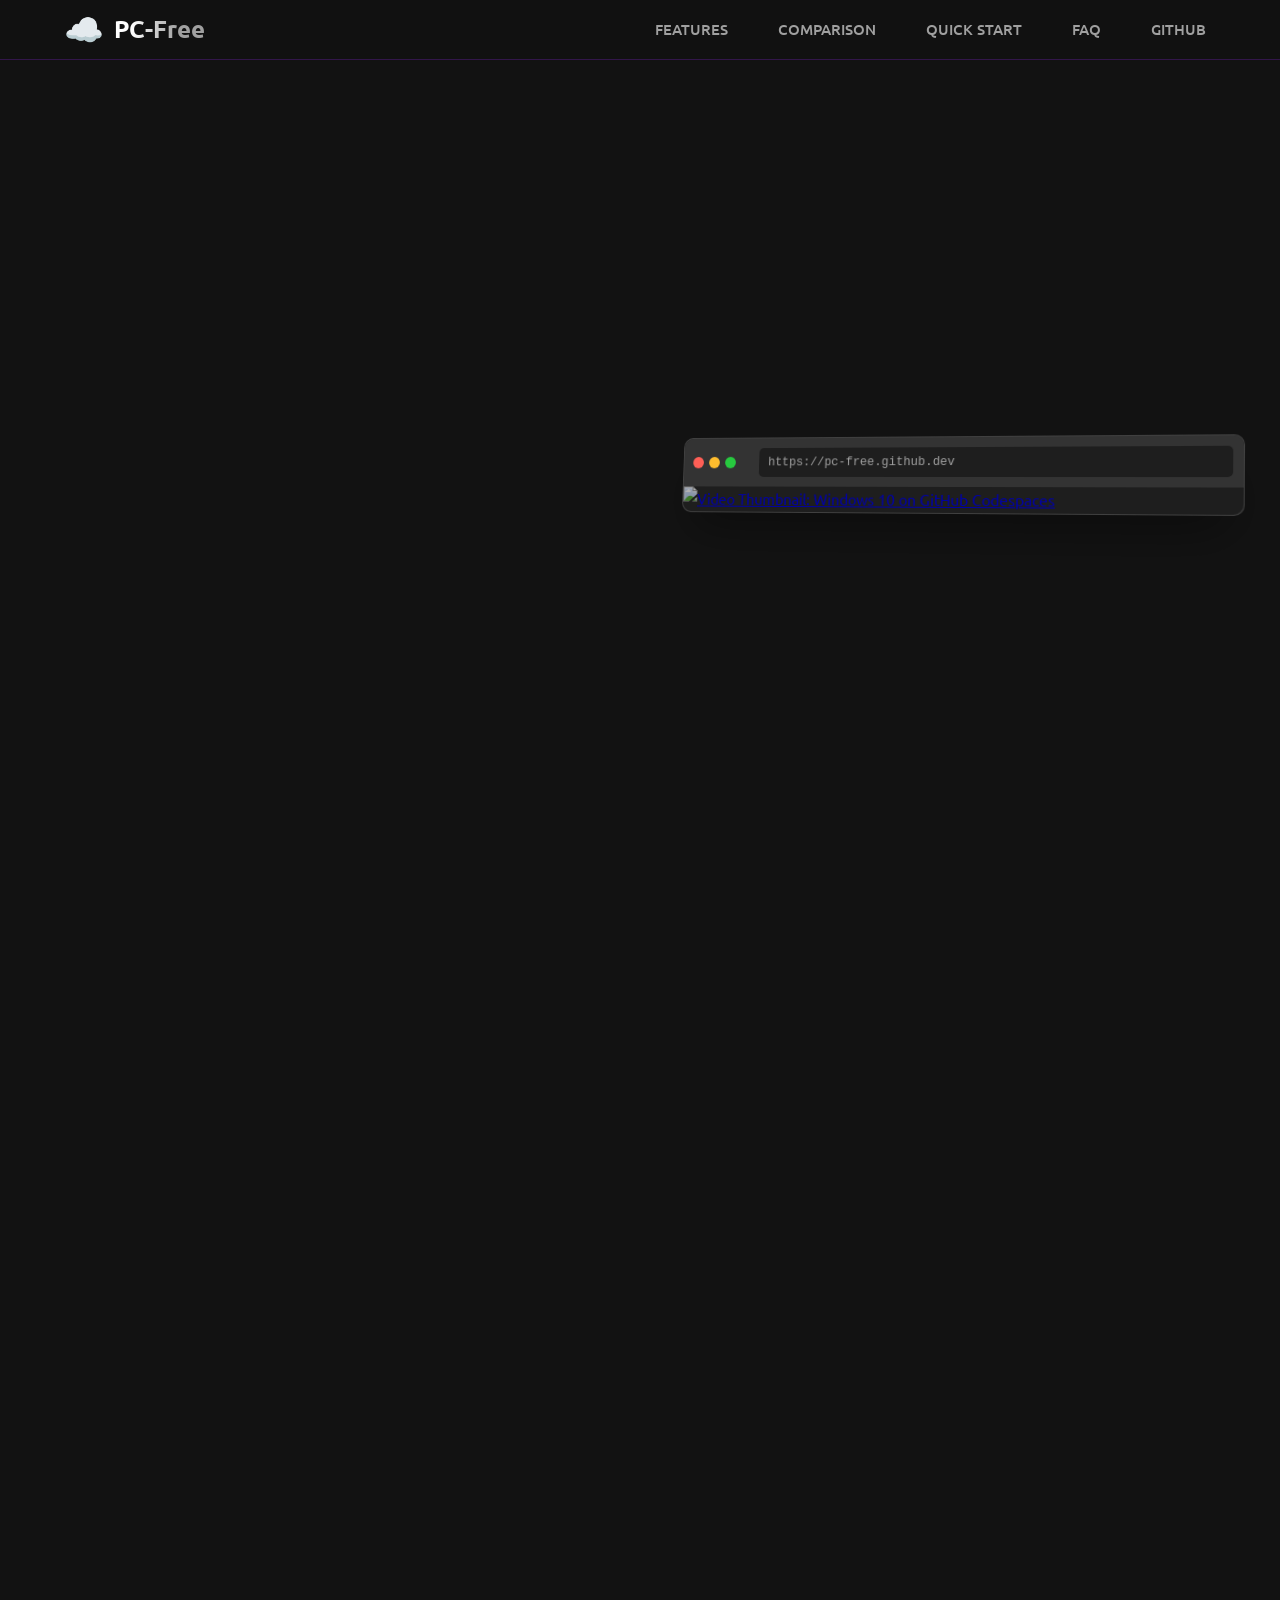
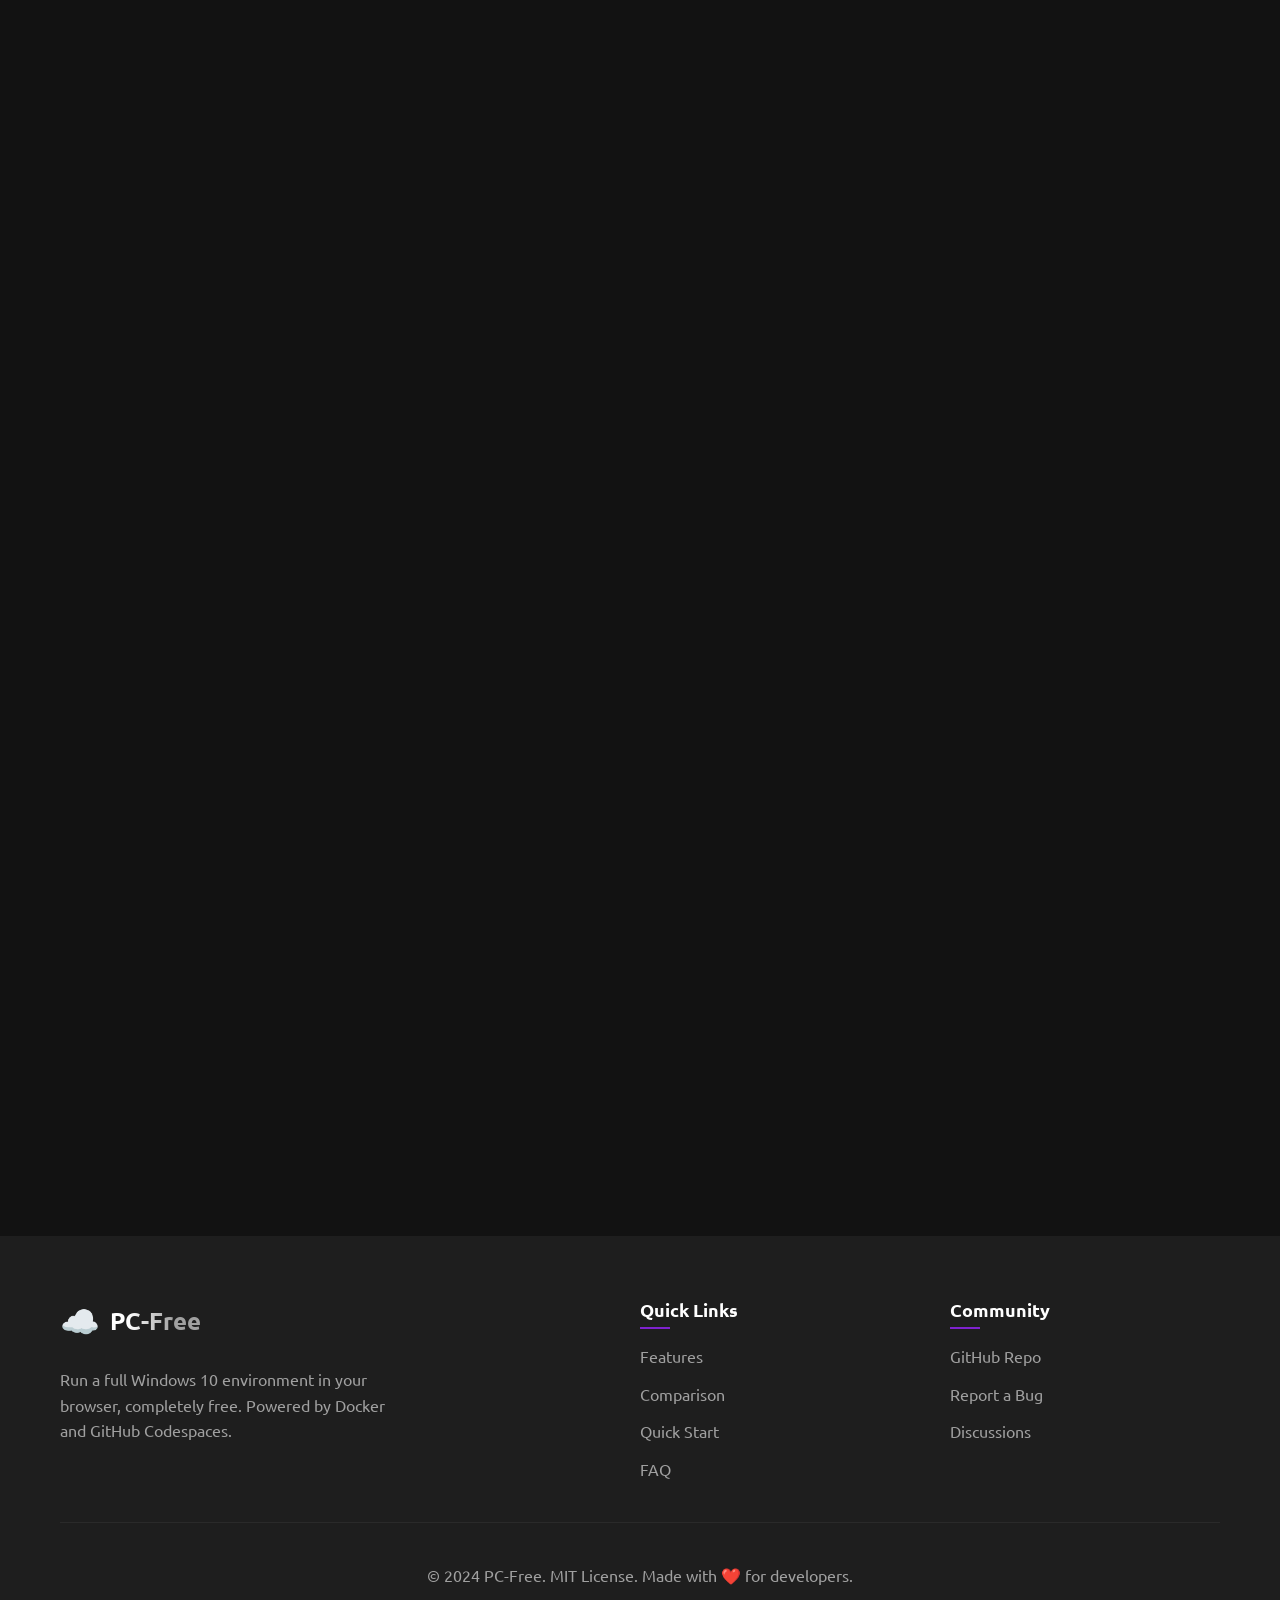
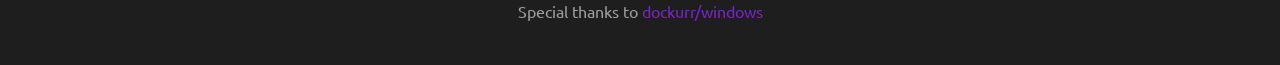
==== PC-Free-WEB-ANTIGUA/index.html @ 74d0f395 "Add files via upload C" ====
<!DOCTYPE html>
<html lang="es">
<head>
    <meta charset="UTF-8">
    <meta name="viewport" content="width=device-width, initial-scale=1.0">
    
    <!-- Preconnect to improve loading performance for external resources -->
    <link rel="preconnect" href="https://fonts.googleapis.com">
    <link rel="preconnect" href="https://fonts.gstatic.com" crossorigin>
    <link rel="preconnect" href="https://cdnjs.cloudflare.com">
    <!-- SEO Meta Tags -->
    <title>PC-Free - Run Windows 10 Free in Browser | GitHub Codespaces</title>
    <meta name="description" content="Run Windows 10 completely free in your browser using Docker and GitHub Codespaces. No installation, no powerful PC required. Deploy in 5 minutes.">
    <meta name="keywords" content="windows 10 online, free windows cloud, run windows in browser, github codespaces windows, docker windows, windows 10 free, cloud windows desktop, virtual windows free">
    <meta name="author" content="jephersonRD">
    <meta name="robots" content="index, follow">
    
    <!-- GOOGLE SITE VERIFICATION -->
    <meta name="google-site-verification" content="-m7MHN1alnbMyD9S01WuKM-QLH2wWsImQiJPoIJCjTI" />

    <!-- Open Graph / Facebook -->
    <meta property="og:type" content="website">
    <meta property="og:url" content="https://github.com/jephersonRD/pc-free">
    <meta property="og:title" content="PC-Free - Run Windows 10 Free in Browser">
    <meta property="og:description" content="Run Windows 10 completely free in your browser using Docker and GitHub Codespaces. No installation required.">
    <meta property="og:image" content="https://raw.githubusercontent.com/jephersonRD/pc-free/main/images/windows10-desktop.png">

    <!-- Twitter -->
    <meta property="twitter:card" content="summary_large_image">
    <meta property="twitter:url" content="https://github.com/jephersonRD/pc-free">
    <meta property="twitter:title" content="PC-Free - Run Windows 10 Free in Browser">
    <meta property="twitter:description" content="Run Windows 10 completely free in your browser using Docker and GitHub Codespaces.">
    <meta property="twitter:image" content="https://raw.githubusercontent.com/jephersonRD/pc-free/main/images/windows10-desktop.png">

    <!-- Canonical URL -->
    <link rel="canonical" href="https://github.com/jephersonRD/pc-free">
    
    <!-- Favicon -->
    <link rel="icon" href="data:image/svg+xml,<svg xmlns='http://www.w3.org/2000/svg' viewBox='0 0 100 100'><text y='.9em' font-size='90'>☁️</text></svg>">

    <!-- Bootstrap Icons -->
    <!-- Replaced @import in CSS with link for better performance -->
    <link href="https://fonts.googleapis.com/css2?family=Ubuntu:ital,wght@0,300;0,400;0,500;0,700;1,300;1,400;1,500;1,700&display=swap" rel="stylesheet">
    <link rel="stylesheet" href="https://cdnjs.cloudflare.com/ajax/libs/bootstrap-icons/1.11.3/font/bootstrap-icons.min.css">
    
    <!-- Custom CSS -->
    <link rel="stylesheet" href="style.css">
</head>
<body>
    <!-- Schema.org Structured Data for SEO -->
    <script type="application/ld+json">
    {
        "@context": "https://schema.org",
        "@type": "SoftwareApplication",
        "name": "PC-Free",
        "description": "Run Windows 10 completely free in your browser using Docker and GitHub Codespaces",
        "applicationCategory": "DeveloperApplication",
        "operatingSystem": "Web Browser, Linux, macOS, Windows",
        "offers": {
            "@type": "Offer",
            "price": "0",
            "priceCurrency": "USD"
        },
        "author": {
            "@type": "Person",
            "name": "jephersonRD"
        }
    }
    </script>

    <!-- Header -->
    <header class="main-header">
        <div class="header-container">
            <a href="#" class="logo" aria-label="PC-Free Home">
                <span class="logo-icon">☁️</span>
                <span class="logo-text">PC-Free</span>
            </a>
            
            <nav class="nav-menu" id="navMenu">
                <a href="#features" class="nav-link">FEATURES</a>
                <a href="#comparison" class="nav-link">COMPARISON</a>
                <a href="#quick-start" class="nav-link">QUICK START</a>
                <a href="#faq" class="nav-link">FAQ</a>
                <a href="https://github.com/jephersonRD/pc-free" target="_blank" class="nav-link">GITHUB</a>
            </nav>
            
            <button class="menu-toggle" id="menuToggle" aria-label="Toggle menu">
                <i class="bi bi-list"></i>
            </button>
        </div>
    </header>

    <!-- Hero Section -->
    <section class="hero-section" id="hero">
        <div class="hero-grid">
            <div class="hero-content">
                <div class="hero-text reveal-up">
                    <h1 class="gradient-text">PC-FREE</h1>
                    <h2 class="gradient-text hero-subtitle">Run Windows 10 Free in Your Browser</h2>
                </div>
                
                <div class="hero-description reveal-up">
                    <p>Deploy a complete Windows 10 environment using Docker & GitHub Codespaces. No PC required.</p>
                </div>
    
                <div class="badges reveal-up">
                    <img src="https://img.shields.io/github/stars/jephersonRD/pc-free?style=social" alt="GitHub stars">
                    <img src="https://img.shields.io/badge/License-MIT-yellow.svg" alt="MIT License">
                    <img src="https://img.shields.io/badge/docker-%230db7ed.svg?style=flat&logo=docker&logoColor=white" alt="Docker">
                    <img src="https://img.shields.io/badge/Windows-10-0078D6?style=flat&logo=windows&logoColor=white" alt="Windows 10">
                </div>
    
                <div class="cta-buttons reveal-up">
                    <a href="https://github.com/jephersonRD/pc-free" target="_blank" rel="noopener noreferrer">
                        <button class="Button1">
                            <span>Get Started Free</span>
                        </button>
                    </a>
                    <a href="#quick-start">
                        <button class="Button1">
                            <span>View Guide</span>
                        </button>
                    </a>
                </div>
            </div>
            <div class="hero-image-container">
                <div class="browser-frame">
                    <div class="browser-header">
                        <div class="dots">
                            <span></span><span></span><span></span>
                        </div>
                        <div class="address-bar">https://pc-free.github.dev</div>
                    </div>
                    <!-- Miniatura del video con enlace a YouTube -->
                    <a href="https://youtu.be/JiFhZXbz2b8" target="_blank" rel="noopener noreferrer" class="hero-video-container">
                        <img src="https://img.youtube.com/vi/JiFhZXbz2b8/maxresdefault.jpg" alt="Video Thumbnail: Windows 10 on GitHub Codespaces" class="hero-image">
                        <div class="play-button-overlay">
                            <i class="bi bi-play-circle-fill"></i>
                        </div>
                    </a>
                </div>
            </div>
        </div>
    </section>

    <!-- Brands Section -->
    <section class="brands-section">
        <h2 class="reveal-up section-title-small">Powered by Leading Technologies</h2>
        <div class="reveal-up carousel-container">
            <div class="carousel">
                <div class="carousel-item">
                    <img src="https://www.docker.com/wp-content/uploads/2022/03/Moby-logo.png" alt="Docker Logo">
                </div>
                <div class="carousel-item">
                    <img src="https://github.githubassets.com/images/modules/logos_page/GitHub-Logo.png" alt="GitHub Logo">
                </div>
                <div class="carousel-item">
                    <svg role="img" aria-label="GitHub Codespaces Logo" viewBox="0 0 609 130" xmlns="http://www.w3.org/2000/svg"><path d="M75.4 23.9h26.5v79.8H75.4V23.9zm41.7 0h28.3l22.8 35.7 23.1-35.7h27.3v79.8h-26.5V59.1l-24.1 37.3h-.6L142.7 59v44.7h-25.6V23.9zm131.4 0c9.1 0 17.2 1.6 24.2 4.9 7 3.3 12.4 7.9 16.3 13.9 3.9 6 5.8 13 5.8 21 0 8-2 15-5.9 21s-9.4 10.6-16.4 13.9c-7 3.3-15 4.9-24.1 4.9h-15.4v23.2h-26.5V23.9h41.9zm-1.6 57.1c6.5 0 11.6-1.6 15.3-4.9 3.7-3.2 5.5-7.8 5.5-13.6s-1.8-10.3-5.5-13.6c-3.7-3.2-8.8-4.9-15.3-4.9h-13.8V81h13.8zm72.3-34.8c4.1-6.6 9.6-11.8 16.4-15.5 6.8-3.7 14.5-5.6 23.1-5.6v27.7h-7.1c-9.8 0-17.3 2.3-22.5 6.9-5.2 4.6-7.8 12.3-7.8 23.1v23.9h-26.5V26.1h26.5v20.1zm59.5-20.1c8.6 0 16.3 1.9 23.1 5.6 6.8 3.7 12.1 8.9 16 15.5 3.9 6.6 5.8 14.1 5.8 22.5s-1.9 15.9-5.8 22.5c-3.9 6.6-9.2 11.8-16 15.5-6.8 3.7-14.5 5.6-23.1 5.6s-16.3-1.9-23.1-5.6c-6.8-3.7-12.1-8.9-16-15.5-3.9-6.6-5.8-14.1-5.8-22.5s1.9-15.9 5.8-22.5c3.9-6.6 9.2-11.8 16-15.5 6.8-3.7 14.5-5.6 23.1-5.6zm0 22.3c-6.3 0-11.4 2.1-15.2 6.2-3.8 4.1-5.8 9.5-5.8 16.2s2 12.1 5.8 16.2c3.8 4.1 8.9 6.2 15.2 6.2s11.4-2.1 15.2-6.2c3.8-4.1 5.8-9.5 5.8-16.2s-2-12.1-5.8-16.2c-3.8-4.1-8.9-6.2-15.2-6.2zm78.3 30.1c.6 4.8 2.8 8.5 6.4 11.2 3.6 2.7 8.1 4 13.4 4 4.1 0 7.6-.8 10.5-2.5 2.9-1.7 4.9-4 5.9-7h25.4c-2.4 9.2-7.4 16.4-15.1 21.6-7.7 5.2-17 7.8-28.1 7.8-8.6 0-16.3-1.8-23-5.4-6.7-3.6-12-8.7-15.7-15.2-3.8-6.5-5.7-14-5.7-22.4 0-8.5 1.9-16 5.6-22.5 3.8-6.5 9-11.6 15.7-15.3 6.7-3.7 14.4-5.5 23.1-5.5 8.5 0 16 1.8 22.5 5.3 6.5 3.5 11.6 8.5 15.3 14.8 3.7 6.4 5.5 13.7 5.5 22 0 2.3-.1 4.5-.4 6.6h-61.3zm35.6-16.7c-.5-4.6-2.6-8.3-6.2-11-3.6-2.7-8-4.1-13.2-4.1-5 0-9.2 1.3-12.7 4-3.5 2.7-5.7 6.4-6.5 11.1h38.6zM607 48.4c3.9-6.6 9.2-11.8 16-15.5 6.8-3.7 14.5-5.6 23.1-5.6s16.3 1.9 23.1 5.6c6.8 3.7 12.1 8.9 16 15.5 3.9 6.6 5.8 14.1 5.8 22.5s-1.9 15.9-5.8 22.5c-3.9 6.6-9.2 11.8-16 15.5-6.8 3.7-14.5 5.6-23.1 5.6s-16.3-1.9-23.1-5.6c-6.8-3.7-12.1-8.9-16-15.5-3.9-6.6-5.8-14.1-5.8-22.5s1.9-15.9 5.8-22.5zm29.8 37.5c3.8 4.1 8.9 6.2 15.2 6.2s11.4-2.1 15.2-6.2c3.8-4.1 5.8-9.5 5.8-16.2s-2-12.1-5.8-16.2c-3.8-4.1-8.9-6.2-15.2-6.2s-11.4 2.1-15.2 6.2c-3.8 4.1-5.8 9.5-5.8 16.2s2 12.1 5.8 16.2z" fill="currentColor"/><path d="m29.9 68.4 19-32.9L29.7 51 10.5 18.6 0 0l29.7 51.4v.1L39 68.4l19.2 33.2L77.4 68.4 58.2 35.5l-.2-.4L29.9 0 10.5 35.5l.1.1L0 51.5l29.9 51.4L39 85.7z" fill="#00adef"/></svg>
                <div class="carousel-item">
                    <svg role="img" aria-label="GitHub Codespaces Logo" viewBox="0 0 609 130" xmlns="http://www.w3.org/2000/svg"><path d="M75.4 23.9h26.5v79.8H75.4V23.9zm41.7 0h28.3l22.8 35.7 23.1-35.7h27.3v79.8h-26.5V59.1l-24.1 37.3h-.6L142.7 59v44.7h-25.6V23.9zm131.4 0c9.1 0 17.2 1.6 24.2 4.9 7 3.3 12.4 7.9 16.3 13.9 3.9 6 5.8 13 5.8 21 0 8-2 15-5.9 21s-9.4 10.6-16.4 13.9c-7 3.3-15 4.9-24.1 4.9h-15.4v23.2h-26.5V23.9h41.9zm-1.6 57.1c6.5 0 11.6-1.6 15.3-4.9 3.7-3.2 5.5-7.8 5.5-13.6s-1.8-10.3-5.5-13.6c-3.7-3.2-8.8-4.9-15.3-4.9h-13.8V81h13.8zm72.3-34.8c4.1-6.6 9.6-11.8 16.4-15.5 6.8-3.7 14.5-5.6 23.1-5.6v27.7h-7.1c-9.8 0-17.3 2.3-22.5 6.9-5.2 4.6-7.8 12.3-7.8 23.1v23.9h-26.5V26.1h26.5v20.1zm59.5-20.1c8.6 0 16.3 1.9 23.1 5.6 6.8 3.7 12.1 8.9 16 15.5 3.9 6.6 5.8 14.1 5.8 22.5s-1.9 15.9-5.8 22.5c-3.9 6.6-9.2 11.8-16 15.5-6.8 3.7-14.5 5.6-23.1 5.6s-16.3-1.9-23.1-5.6c-6.8-3.7-12.1-8.9-16-15.5-3.9-6.6-5.8-14.1-5.8-22.5s1.9-15.9 5.8-22.5c3.9-6.6 9.2-11.8 16-15.5 6.8-3.7 14.5-5.6 23.1-5.6zm0 22.3c-6.3 0-11.4 2.1-15.2 6.2-3.8 4.1-5.8 9.5-5.8 16.2s2 12.1 5.8 16.2c3.8 4.1 8.9 6.2 15.2 6.2s11.4-2.1 15.2-6.2c3.8-4.1 5.8-9.5 5.8-16.2s-2-12.1-5.8-16.2c-3.8-4.1-8.9-6.2-15.2-6.2zm78.3 30.1c.6 4.8 2.8 8.5 6.4 11.2 3.6 2.7 8.1 4 13.4 4 4.1 0 7.6-.8 10.5-2.5 2.9-1.7 4.9-4 5.9-7h25.4c-2.4 9.2-7.4 16.4-15.1 21.6-7.7 5.2-17 7.8-28.1 7.8-8.6 0-16.3-1.8-23-5.4-6.7-3.6-12-8.7-15.7-15.2-3.8-6.5-5.7-14-5.7-22.4 0-8.5 1.9-16 5.6-22.5 3.8-6.5 9-11.6 15.7-15.3 6.7-3.7 14.4-5.5 23.1-5.5 8.5 0 16 1.8 22.5 5.3 6.5 3.5 11.6 8.5 15.3 14.8 3.7 6.4 5.5 13.7 5.5 22 0 2.3-.1 4.5-.4 6.6h-61.3zm35.6-16.7c-.5-4.6-2.6-8.3-6.2-11-3.6-2.7-8-4.1-13.2-4.1-5 0-9.2 1.3-12.7 4-3.5 2.7-5.7 6.4-6.5 11.1h38.6zM607 48.4c3.9-6.6 9.2-11.8 16-15.5 6.8-3.7 14.5-5.6 23.1-5.6s16.3 1.9 23.1 5.6c6.8 3.7 12.1 8.9 16 15.5 3.9 6.6 5.8 14.1 5.8 22.5s-1.9 15.9-5.8 22.5c-3.9 6.6-9.2 11.8-16 15.5-6.8 3.7-14.5 5.6-23.1 5.6s-16.3-1.9-23.1-5.6c-6.8-3.7-12.1-8.9-16-15.5-3.9-6.6-5.8-14.1-5.8-22.5s1.9-15.9 5.8-22.5zm29.8 37.5c3.8 4.1 8.9 6.2 15.2 6.2s11.4-2.1 15.2-6.2c3.8-4.1 5.8-9.5 5.8-16.2s-2-12.1-5.8-16.2c-3.8-4.1-8.9-6.2-15.2-6.2s-11.4 2.1-15.2 6.2c-3.8 4.1-5.8 9.5-5.8 16.2s2 12.1 5.8 16.2z" fill="currentColor"/><path d="m29.9 68.4 19-32.9L29.7 51 10.5 18.6 0 0l29.7 51.4v.1L39 68.4l19.2 33.2L77.4 68.4 58.2 35.5l-.2-.4L29.9 0 10.5 35.5l.1.1L0 51.5l29.9 51.4L39 85.7z" fill="#00adef"/></svg>
                </div>
                <!-- Duplicado para efecto loop -->
                <div class="carousel-item">
                    <img src="https://www.docker.com/wp-content/uploads/2022/03/Moby-logo.png" alt="Docker Logo">
                </div>
                <div class="carousel-item">
                    <img src="https://github.githubassets.com/images/modules/logos_page/GitHub-Logo.png" alt="GitHub Logo">
                </div>
                <div class="carousel-item">
                    <svg role="img" aria-label="GitHub Codespaces Logo" viewBox="0 0 609 130" xmlns="http://www.w3.org/2000/svg"><path d="M75.4 23.9h26.5v79.8H75.4V23.9zm41.7 0h28.3l22.8 35.7 23.1-35.7h27.3v79.8h-26.5V59.1l-24.1 37.3h-.6L142.7 59v44.7h-25.6V23.9zm131.4 0c9.1 0 17.2 1.6 24.2 4.9 7 3.3 12.4 7.9 16.3 13.9 3.9 6 5.8 13 5.8 21 0 8-2 15-5.9 21s-9.4 10.6-16.4 13.9c-7 3.3-15 4.9-24.1 4.9h-15.4v23.2h-26.5V23.9h41.9zm-1.6 57.1c6.5 0 11.6-1.6 15.3-4.9 3.7-3.2 5.5-7.8 5.5-13.6s-1.8-10.3-5.5-13.6c-3.7-3.2-8.8-4.9-15.3-4.9h-13.8V81h13.8zm72.3-34.8c4.1-6.6 9.6-11.8 16.4-15.5 6.8-3.7 14.5-5.6 23.1-5.6v27.7h-7.1c-9.8 0-17.3 2.3-22.5 6.9-5.2 4.6-7.8 12.3-7.8 23.1v23.9h-26.5V26.1h26.5v20.1zm59.5-20.1c8.6 0 16.3 1.9 23.1 5.6 6.8 3.7 12.1 8.9 16 15.5 3.9 6.6 5.8 14.1 5.8 22.5s-1.9 15.9-5.8 22.5c-3.9 6.6-9.2 11.8-16 15.5-6.8 3.7-14.5 5.6-23.1 5.6s-16.3-1.9-23.1-5.6c-6.8-3.7-12.1-8.9-16-15.5-3.9-6.6-5.8-14.1-5.8-22.5s1.9-15.9 5.8-22.5c3.9-6.6 9.2-11.8 16-15.5 6.8-3.7 14.5-5.6 23.1-5.6zm0 22.3c-6.3 0-11.4 2.1-15.2 6.2-3.8 4.1-5.8 9.5-5.8 16.2s2 12.1 5.8 16.2c3.8 4.1 8.9 6.2 15.2 6.2s11.4-2.1 15.2-6.2c3.8-4.1 5.8-9.5 5.8-16.2s-2-12.1-5.8-16.2c-3.8-4.1-8.9-6.2-15.2-6.2zm78.3 30.1c.6 4.8 2.8 8.5 6.4 11.2 3.6 2.7 8.1 4 13.4 4 4.1 0 7.6-.8 10.5-2.5 2.9-1.7 4.9-4 5.9-7h25.4c-2.4 9.2-7.4 16.4-15.1 21.6-7.7 5.2-17 7.8-28.1 7.8-8.6 0-16.3-1.8-23-5.4-6.7-3.6-12-8.7-15.7-15.2-3.8-6.5-5.7-14-5.7-22.4 0-8.5 1.9-16 5.6-22.5 3.8-6.5 9-11.6 15.7-15.3 6.7-3.7 14.4-5.5 23.1-5.5 8.5 0 16 1.8 22.5 5.3 6.5 3.5 11.6 8.5 15.3 14.8 3.7 6.4 5.5 13.7 5.5 22 0 2.3-.1 4.5-.4 6.6h-61.3zm35.6-16.7c-.5-4.6-2.6-8.3-6.2-11-3.6-2.7-8-4.1-13.2-4.1-5 0-9.2 1.3-12.7 4-3.5 2.7-5.7 6.4-6.5 11.1h38.6zM607 48.4c3.9-6.6 9.2-11.8 16-15.5 6.8-3.7 14.5-5.6 23.1-5.6s16.3 1.9 23.1 5.6c6.8 3.7 12.1 8.9 16 15.5 3.9 6.6 5.8 14.1 5.8 22.5s-1.9 15.9-5.8 22.5c-3.9 6.6-9.2 11.8-16 15.5-6.8 3.7-14.5 5.6-23.1 5.6s-16.3-1.9-23.1-5.6c-6.8-3.7-12.1-8.9-16-15.5-3.9-6.6-5.8-14.1-5.8-22.5s1.9-15.9 5.8-22.5zm29.8 37.5c3.8 4.1 8.9 6.2 15.2 6.2s11.4-2.1 15.2-6.2c3.8-4.1 5.8-9.5 5.8-16.2s-2-12.1-5.8-16.2c-3.8-4.1-8.9-6.2-15.2-6.2s-11.4 2.1-15.2 6.2c-3.8 4.1-5.8 9.5-5.8 16.2s2 12.1 5.8 16.2z" fill="currentColor"/><path d="m29.9 68.4 19-32.9L29.7 51 10.5 18.6 0 0l29.7 51.4v.1L39 68.4l19.2 33.2L77.4 68.4 58.2 35.5l-.2-.4L29.9 0 10.5 35.5l.1.1L0 51.5l29.9 51.4L39 85.7z" fill="#00adef"/></svg>
                </div>
            </div>
        </div>
    </section>

    <!-- Features Section -->
    <section id="features" class="features-section">
        <div class="container">
            <h2 class="reveal-up section-title">Why Choose PC-Free?</h2>
            
            <div class="features-grid">
                <article class="reveal-up feature-card">
                    <div class="feature-card-inner">
                        <div class="feature-icon"><i class="bi bi-gift-fill"></i></div>
                        <div class="feature-content">
                            <h3>100% Free</h3>
                            <p>No hidden costs or subscriptions. Completely open source and free to use with GitHub's free tier.</p>
                        </div>
                    </div>
                </article>

                <article class="reveal-up feature-card">
                    <div class="feature-card-inner">
                        <div class="feature-icon"><i class="bi bi-cloud-fill"></i></div>
                        <div class="feature-content">
                            <h3>Cloud-Based</h3>
                            <p>Run Windows without owning a powerful PC. Access from any device with a web browser.</p>
                        </div>
                    </div>
                </article>

                <article class="reveal-up feature-card">
                    <div class="feature-card-inner">
                        <div class="feature-icon"><i class="bi bi-lightning-charge-fill"></i></div>
                        <div class="feature-content">
                            <h3>5-Minute Setup</h3>
                            <p>Deploy Windows 10 in minutes with our one-click GitHub Codespaces integration.</p>
                        </div>
                    </div>
                </article>

                <article class="reveal-up feature-card">
                    <div class="feature-card-inner">
                        <div class="feature-icon"><i class="bi bi-box-seam-fill"></i></div>
                        <div class="feature-content">
                            <h3>Docker Powered</h3>
                            <p>Isolated, portable, and secure environment powered by Docker containers.</p>
                        </div>
                    </div>
                </article>

                <article class="reveal-up feature-card">
                    <div class="feature-card-inner">
                        <div class="feature-icon"><i class="bi bi-globe-americas"></i></div>
                        <div class="feature-content">
                            <h3>Browser Access</h3>
                            <p>No VPN or complex setup. Access Windows directly through your web browser.</p>
                        </div>
                    </div>
                </article>

                <article class="reveal-up feature-card">
                    <div class="feature-card-inner">
                        <div class="feature-icon"><i class="bi bi-hdd-stack-fill"></i></div>
                        <div class="feature-content">
                            <h3>Persistent Storage</h3>
                            <p>Your data, files, and installed apps persist between sessions.</p>
                        </div>
                    </div>
                </article>
            </div>
        </div>
    </section>

    <!-- Gallery Section -->
    <section id="gallery" class="gallery-section">
        <div class="container">
            <h2 class="reveal-up section-title">PC-Free in Action</h2>
            <div class="gallery-grid">
                <div class="reveal-up gallery-item"> 
                    <img src="https://raw.githubusercontent.com/jephersonRD/pc-free/main/images/1.jpg" alt="Windows 10 running applications" loading="lazy">
                    <div class="gallery-caption">
                        <h3>Full Desktop Experience</h3>
                        <p>Run your favorite Windows applications seamlessly.</p>
                    </div>
                </div>
                <div class="reveal-up gallery-item">
                    <img src="https://raw.githubusercontent.com/jephersonRD/pc-free/main/images/windows11-about.png" alt="Windows About Dialog" loading="lazy">
                    <div class="gallery-caption">
                        <h3>System Information</h3>
                        <p>Access and manage system settings just like on a local PC.</p>
                    </div>
                </div>
                <div class="reveal-up gallery-item">
                    <img src="https://i.pinimg.com/originals/8f/41/cc/8f41cc4bf3fd54fba59db539954a3966.jpg" alt="VS Code inside Windows environment" loading="lazy">
                    <div class="gallery-caption">
                        <h3>Development Ready</h3>
                        <p>Install development tools like VS Code and start coding.</p>
                    </div>
                </div>
            </div>
        </div>
    </section>

    <!-- Comparison Section -->
    <section id="comparison" class="comparison-section">
        <div class="container">
            <h2 class="reveal-up section-title">How Does PC-Free Compare?</h2>
            
            <div class="reveal-up table-wrapper">
                <table class="comparison-table">
                    <thead>
                        <tr>
                            <th>Feature</th>
                            <th>PC-Free</th>
                            <th>Azure Virtual Desktop</th>
                            <th>AWS WorkSpaces</th>
                            <th>Local VM</th>
                        </tr>
                    </thead>
                    <tbody>
                        <tr>
                            <td><strong>Monthly Cost</strong></td>
                            <td>✅ $0 (Free)</td>
                            <td>❌ $31-100+</td>
                            <td>❌ $25-75+</td>
                            <td>✅ $0 (Free)</td>
                        </tr>
                        <tr>
                            <td><strong>Setup Time</strong></td>
                            <td>⚡ 5 minutes</td>
                            <td>⏱️ 30+ minutes</td>
                            <td>⏱️ 30+ minutes</td>
                            <td>⏱️ 15-30 minutes</td>
                        </tr>
                        <tr>
                            <td><strong>Hardware Required</strong></td>
                            <td>✅ None</td>
                            <td>✅ None</td>
                            <td>✅ None</td>
                            <td>❌ Powerful PC needed</td>
                        </tr>
                        <tr>
                            <td><strong>Browser Access</strong></td>
                            <td>✅ Yes</td>
                            <td>✅ Yes</td>
                            <td>✅ Yes</td>
                            <td>⚠️ Limited</td>
                        </tr>
                        <tr>
                            <td><strong>Open Source</strong></td>
                            <td>✅ Yes</td>
                            <td>❌ No</td>
                            <td>❌ No</td>
                            <td>⚠️ Partial</td>
                        </tr>
                    </tbody>
                </table>
            </div>
        </div>
    </section>

    <!-- Quick Start Section -->
    <section id="quick-start" class="quick-start-section">
        <div class="container">
            <h2 class="reveal-up section-title">Guía Rápida - Get Started in Minutes</h2>
            
            <div class="steps-container">
                <article class="reveal-up step-card">
                    <span class="step-number">1</span>
                    <i class="bi bi-hdd-stack step-icon"></i>
                    <div class="step-content">
                        <h3>Verifica el almacenamiento disponible</h3>
                        <pre><code>df -h</code></pre>
                        <p>Escoge la partición con más espacio libre.</p>
                    </div>
                </article>

                <article class="reveal-up step-card">
                    <span class="step-number">2</span>
                    <i class="bi bi-folder-plus step-icon"></i>
                    <div class="step-content">
                        <h3>Crea la carpeta de datos para Docker</h3>
                        <pre><code>sudo mkdir -p /tmp/docker-data</code></pre>
                    </div>
                </article>

                <article class="reveal-up step-card">
                    <span class="step-number">3</span>
                    <i class="bi bi-file-earmark-code step-icon"></i>
                    <div class="step-content">
                        <h3>Configura Docker</h3>
                        <p>Edita el archivo:</p>
                        <pre><code>sudo nano /etc/docker/daemon.json</code></pre>
                        <p>Agrega:</p>
                        <pre><code>{
  "data-root": "/tmp/docker-data"
}</code></pre>
                    </div>
                </article>

                <article class="reveal-up step-card">
                    <span class="step-number">4</span>
                    <i class="bi bi-arrow-repeat step-icon"></i>
                    <div class="step-content">
                        <h3>Reinicia tu Codespace</h3>
                        <p>Para aplicar los cambios de configuración.</p>
                    </div>
                </article>

                <article class="reveal-up step-card">
                    <span class="step-number">5</span>
                    <i class="bi bi-patch-check step-icon"></i>
                    <div class="step-content">
                        <h3>Verifica Docker</h3>
                        <pre><code>docker info</code></pre>
                        <p>Asegúrate de que <code>Docker Root Dir</code> sea <code>/tmp/docker-data</code>.</p>
                    </div>
                </article>

                <article class="reveal-up step-card">
                    <span class="step-number">6</span>
                    <i class="bi bi-shield-lock step-icon"></i>
                    <div class="step-content">
                        <h3>Configura las variables de entorno</h3>
                        <p>Crea el archivo <code>.env</code>:</p>
                        <pre><code>WINDOWS_USERNAME=YourUsername
WINDOWS_PASSWORD=YourPassword
GITHUB_USER=YourGitHubUsername</code></pre>
                        <p>🛑 Agrega a <code>.gitignore</code>:</p>
                        <pre><code>echo ".env" >> .gitignore</code></pre>
                    </div>
                </article>

                <article class="reveal-up step-card">
                    <span class="step-number">7</span>
                    <i class="bi bi-filetype-yml step-icon"></i>
                    <div class="step-content">
                        <h3>Archivo windows10.yml</h3>
                        <pre><code># Antes de ejecutar docker-compose up, ejecuta:
# bash check_github_follow.sh || exit 1
# Si no sigues a https://github.com/jephersonRD, el entorno no se iniciará.
services:
  windows:&#x000A;    image: dockurr/windows&#x000A;    container_name: windows&#x000A;    environment:&#x000A;      VERSION: "10"&#x000A;      USERNAME: ${WINDOWS_USERNAME}&#x000A;      PASSWORD: ${WINDOWS_PASSWORD}&#x000A;      RAM_SIZE: "10G"&#x000A;      CPU_CORES: "4"&#x000A;    cap_add:&#x000A;      - NET_ADMIN&#x000A;    ports:&#x000A;      - "8006:8006"&#x000A;      - "3389:3389/tcp"&#x000A;    volumes:&#x000A;      - /tmp/docker-data:/mnt/disco1&#x000A;      - windows-data:/mnt/windows-data&#x000A;    devices:&#x000A;      - "/dev/kvm:/dev/kvm"&#x000A;      - "/dev/net/tun:/dev/net/tun"&#x000A;    stop_grace_period: 2m&#x000A;    restart: always

volumes:
  windows-data:</code></pre>
                    </div>
                </article>

                <article class="reveal-up step-card">
                    <span class="step-number">8</span>
                    <i class="bi bi-play-circle step-icon"></i>
                    <div class="step-content">
                        <h3>Inicia el contenedor</h3>
                        <p>Para iniciar por primera vez:</p>
                        <pre><code>docker-compose -f windows10.yml up</code></pre>
                        <p>Para apagar la PC:</p>
                        <pre><code>docker stop windows</code></pre>
                    </div>
                </article>

            </div>

            <div class="reveal-up cta-center">
                <a href="https://github.com/jephersonRD/pc-free" target="_blank" rel="noopener noreferrer">
                    <button class="Button1 glow-down">
                        <span>View Full Documentation</span>
                    </button>
                </a>
            </div>
        </div>
    </section>

    <!-- FAQ Section -->
    <section id="faq" class="faq-section">
        <div class="container">
            <h2 class="reveal-up section-title">Frequently Asked Questions</h2>
            
            <div class="faq-container">
                <div class="reveal-up faq-item">
                    <button class="faq-question">
                        <span>How long does Windows take to boot?</span>
                        <i class="bi bi-plus-circle"></i>
                    </button>
                    <div class="faq-answer">
                        <p><strong>Initial boot:</strong> 5-10 minutes (downloading Windows image)<br>
                        <strong>Subsequent boots:</strong> 2-3 minutes</p>
                    </div>
                </div>

                <div class="reveal-up faq-item">
                    <button class="faq-question">
                        <span>Can I install additional software?</span>
                        <i class="bi bi-plus-circle"></i>
                    </button>
                    <div class="faq-answer">
                        <p>Yes! You have full administrator access. Installed software persists in Docker volumes between restarts.</p>
                    </div>
                </div>

                <div class="reveal-up faq-item">
                    <button class="faq-question">
                        <span>Does this work on GitHub free tier?</span>
                        <i class="bi bi-plus-circle"></i>
                    </button>
                    <div class="faq-answer">
                        <p>Yes! GitHub free tier includes 60 hours/month of Codespaces, which is sufficient for regular testing and development work.</p>
                    </div>
                </div>

                <div class="reveal-up faq-item">
                    <button class="faq-question">
                        <span>Is this legal to use?</span>
                        <i class="bi bi-plus-circle"></i>
                    </button>
                    <div class="faq-answer">
                        <p>Yes, provided you have a valid Windows license. This uses official Windows installation methods. Check Microsoft's licensing terms for your use case.</p>
                    </div>
                </div>

                <div class="reveal-up faq-item">
                    <button class="faq-question">
                        <span>Can I use this for gaming?</span>
                        <i class="bi bi-plus-circle"></i>
                    </button>
                    <div class="faq-answer">
                        <p>Limited. Codespaces don't have GPU acceleration. Light, older games may work, but modern 3D games won't run well.</p>
                    </div>
                </div>

                <div class="reveal-up faq-item">
                    <button class="faq-question">
                        <span>What internet speed do I need?</span>
                        <i class="bi bi-plus-circle"></i>
                    </button>
                    <div class="faq-answer">
                        <p>Minimum 2 Mbps for basic usage. 5+ Mbps recommended for smooth experience. Initial setup requires downloading ~4GB Windows image.</p>
                    </div>
                </div>
            </div>
        </div>
    </section>

    <!-- CTA Section -->
    <section class="cta-section reveal-up" id="cta-section">
        <div class="cta-content">
            <div class="container">
                <h2>Ready to Get Started?</h2>
                <p>Deploy Windows 10 in your browser for free in just 5 minutes</p>
                <a href="https://github.com/jephersonRD/pc-free" target="_blank" rel="noopener noreferrer">
                    <button class="Button1">
                        <span>Start Now on GitHub</span>
                    </button>
                </a>
            </div>
        </div>
    </section>

    <!-- Footer -->
    <footer class="main-footer">
        <div class="container">
            <div class="footer-content">
                <div class="footer-brand">
                    <a href="#" class="logo" aria-label="PC-Free Home">
                        <span class="logo-icon">☁️</span>
                        <span class="logo-text">PC-Free</span>
                    </a>
                    <p class="footer-description">Run a full Windows 10 environment in your browser, completely free. Powered by Docker and GitHub Codespaces.</p>
                </div>

                <div class="footer-links-group">
                    <h4>Quick Links</h4>
                    <div class="footer-links">
                        <a href="#features">Features</a>
                        <a href="#comparison">Comparison</a>
                        <a href="#quick-start">Quick Start</a>
                        <a href="#faq">FAQ</a>
                    </div>
                </div>

                <div class="footer-links-group">
                    <h4>Community</h4>
                    <div class="footer-links">
                        <a href="https://github.com/jephersonRD/pc-free" target="_blank" rel="noopener noreferrer">GitHub Repo</a>
                        <a href="https://github.com/jephersonRD/pc-free/issues" target="_blank" rel="noopener noreferrer">Report a Bug</a>
                        <a href="https://github.com/jephersonRD/pc-free/discussions" target="_blank" rel="noopener noreferrer">Discussions</a>
                    </div>
                    <div class="footer-social">
                        <a href="https://github.com/jephersonRD/pc-free" target="_blank" aria-label="GitHub" rel="noopener noreferrer">
                            <i class="bi bi-github"></i>
                        </a>
                        <a href="https://github.com/jephersonRD" target="_blank" aria-label="Author's Profile" rel="noopener noreferrer">
                            <i class="bi bi-person-circle"></i>
                        </a>
                    </div>
                </div>
            </div>
            
            <div class="footer-bottom">
                <p>&copy; 2024 PC-Free. MIT License. Made with ❤️ for developers.</p>
                <p class="footer-credits">Special thanks to <a href="https://github.com/dockurr/windows" target="_blank" rel="noopener noreferrer">dockurr/windows</a></p>
            </div>
        </div>
    </footer>

    <!-- Scripts -->
    <script src="https://cdnjs.cloudflare.com/ajax/libs/gsap/3.12.0/gsap.min.js" defer></script>
    <script src="https://cdnjs.cloudflare.com/ajax/libs/gsap/3.12.0/ScrollTrigger.min.js" defer></script>
    <script src="index.js" defer></script>
</body>
</html>
---- PC-Free-WEB-ANTIGUA/style.css ----
/* ============================================ 
   VARIABLES & RESET
   ============================================ */
:root {
    --bg-color: #121212;
    --card-bg: #1e1e1e;
    --primary: #7e22ce;
    --secondary: #0db7ed;
    --text-light: #ffffff;
    --text-gray: #a0a0a0;
    --border-color: rgba(126, 34, 206, 0.3);
}

* {
    margin: 0;
    padding: 0;
    box-sizing: border-box;
}

html {
    scroll-behavior: smooth;
}

body {
    font-family: 'Ubuntu', -apple-system, BlinkMacSystemFont, 'Segoe UI', Roboto, sans-serif;
    line-height: 1.6;
    color: var(--text-light);
    background: var(--bg-color);
    min-height: 100vh;
    overflow-x: hidden;
}

.container {
    max-width: 1200px;
    margin: 0 auto;
    padding: 0 20px;
}

/* ============================================
   HEADER
   ============================================ */
.main-header {
    position: fixed;
    top: 0;
    left: 0;
    width: 100%;
    height: 60px;
    background: rgba(18, 18, 18, 0.95);
    border-bottom: 1px solid var(--border-color);
    z-index: 1000;
    transition: transform 0.3s ease-in-out, background-color 0.3s ease;
    backdrop-filter: blur(10px);
}

.main-header.hidden {
    transform: translateY(-100%);
}

.header-container {
    max-width: 1400px;
    margin: 0 auto;
    padding: 0 5%;
    height: 100%;
    display: flex;
    justify-content: space-between;
    align-items: center;
}

.logo {
    display: flex;
    align-items: center;
    gap: 10px;
    text-decoration: none;
    color: white;
    font-size: 1.5rem;
    font-weight: bold;
}

.logo-icon {
    font-size: 2rem;
}

.logo-text {
    background: linear-gradient(90deg, #ffffff 18%, #a0a0a0 71%);
    -webkit-background-clip: text;
    background-clip: text;
    -webkit-text-fill-color: transparent;
}

.nav-menu {
    display: flex;
    gap: 30px;
    align-items: center;
}

.nav-link {
    color: var(--text-gray);
    text-decoration: none;
    font-weight: 500;
    font-size: 0.95rem;
    padding: 5px 10px;
    border-radius: 5px;
    transition: all 0.3s;
}

.nav-link:hover {
    color: var(--primary);
    background: rgba(126, 34, 206, 0.1);
}

.menu-toggle {
    display: none;
    background: none;
    border: none;
    color: var(--text-light);
    font-size: 2rem;
    cursor: pointer;
    z-index: 1001;
}

/* ============================================
   HERO SECTION
   ============================================ */
.hero-section {
    min-height: 100vh;
    display: flex;
    align-items: center;
    justify-content: center;
    padding: 100px 20px 50px;
    position: relative;
    overflow: hidden;
}

.hero-grid {
    display: grid;
    grid-template-columns: 1fr;
    gap: 40px;
    align-items: center;
    max-width: 1200px;
    margin: 0 auto;
}

@media (min-width: 992px) {
    .hero-grid {
        grid-template-columns: 1fr 1fr;
    }
    .hero-content {
        text-align: left;
    }
    .badges, .cta-buttons {
        justify-content: flex-start;
    }
    .hero-description {
        margin: 30px 0;
    }
}

.hero-content {
    text-align: center;
}

.hero-text {
    margin-bottom: 30px;
}

.hero-image-container {
    perspective: 1500px;
}

.browser-frame {
    background: #2a2a2a;
    border-radius: 10px;
    box-shadow: 0 25px 50px -12px rgba(0, 0, 0, 0.4);
    border: 1px solid rgba(255, 255, 255, 0.1);
    transform: rotateY(-15deg) rotateX(5deg);
    transition: transform 0.5s ease;
}

.browser-frame:hover {
    transform: rotateY(0) rotateX(0) scale(1.05);
}

.browser-header {
    display: flex;
    align-items: center;
    padding: 10px;
    background: #333;
    border-top-left-radius: 10px;
    border-top-right-radius: 10px;
}

.dots span {
    height: 12px; width: 12px; border-radius: 50%; display: inline-block; margin-right: 6px;
}
.dots span:nth-child(1) { background: #ff5f56; }
.dots span:nth-child(2) { background: #ffbd2e; }
.dots span:nth-child(3) { background: #27c93f; }

.address-bar {
    flex-grow: 1;
    background: #1e1e1e;
    color: #a0a0a0;
    padding: 5px 10px;
    border-radius: 5px;
    margin-left: 20px;
    font-size: 0.8rem;
    font-family: monospace;
}

.hero-image {
    width: 100%;
    height: auto;
    display: block;
    border-bottom-left-radius: 10px;
    border-bottom-right-radius: 10px;
}

.hero-video-container, .hero-image-container a {
    position: relative;
    width: 100%;
    border-bottom-left-radius: 10px;
    border-bottom-right-radius: 10px;
    overflow: hidden;
    display: block;
}

.play-button-overlay {
    position: absolute;
    top: 0;
    left: 0;
    width: 100%;
    height: 100%;
    display: flex;
    justify-content: center;
    align-items: center;
    background-color: rgba(0, 0, 0, 0.3);
    font-size: 5rem;
    color: rgba(255, 255, 255, 0.8);
    transition: all 0.3s ease;
}

.gradient-text {
    background: linear-gradient(90deg, #ffffff 18%, #a0a0a0 71%);
    -webkit-background-clip: text;
    background-clip: text;
    -webkit-text-fill-color: transparent;
    font-size: 4rem;
    font-weight: 700;
    text-transform: uppercase;
    line-height: 1.2;
    margin-bottom: 20px;
}

.hero-subtitle {
    font-size: 2.5rem;
    margin-top: 20px;
}

.hero-description {
    max-width: 600px;
    margin: 30px auto;
}

.hero-description p {
    font-size: 1.3rem;
    color: var(--text-gray);
}

/* ============================================
   BADGES
   ============================================ */
.badges {
    display: flex;
    gap: 10px;
    justify-content: center;
    flex-wrap: wrap;
    margin: 30px 0;
}

.badges img {
    height: 20px;
}

/* ============================================
   BUTTONS
   ============================================ */
.cta-buttons {
    display: flex;
    gap: 20px;
    justify-content: center;
    flex-wrap: wrap;
    margin-top: 40px;
}

.Button1 {
    --glow-color: rgb(217, 176, 255);
    --glow-spread-color: rgba(191, 123, 255, 0.781);
    --enhanced-glow-color: rgb(231, 206, 255);
    --btn-color: rgb(100, 61, 136);
    border: 0.25em solid var(--glow-color);
    padding: 1em 3em;
    color: var(--glow-color);
    font-size: 15px;
    font-weight: bold;
    background-color: var(--btn-color);
    border-radius: 1em;
    outline: none;
    box-shadow: 0 0 1em 0.25em var(--glow-color),
                0 0 4em 1em var(--glow-spread-color),
                inset 0 0 0.75em 0.25em var(--glow-color);
    text-shadow: 0 0 0.5em var(--glow-color);
    position: relative;
    transition: all 0.3s;
    cursor: pointer;
}

.Button1::after {
    pointer-events: none;
    content: "";
    position: absolute;
    bottom: 120%;
    left: 0;
    height: 100%;
    width: 100%;
    background-color: var(--glow-spread-color);
    filter: blur(2em);
    opacity: 0.7;
    transform: perspective(1.5em) rotateX(-35deg) scale(1, 0.6);
}

.Button1:hover {
    color: var(--btn-color);
    background-color: var(--glow-color);
    box-shadow: 0 0 1em 0.25em var(--glow-color),
                0 0 4em 2em var(--glow-spread-color),
                inset 0 0 0.75em 0.25em var(--glow-color);
}

.Button1:active {
    box-shadow: 0 0 0.6em 0.25em var(--glow-color),
                0 0 2.5em 2em var(--glow-spread-color),
                inset 0 0 0.5em 0.25em var(--glow-color);
}

/* Estilo para que el brillo vaya hacia abajo */
.Button1.glow-down::after {
    bottom: auto;
    top: 120%;
    transform: perspective(1.5em) rotateX(35deg) scale(1, 0.6);
}

.Button1.glow-down:hover::after {
    top: 120%;
    transform: perspective(1.5em) rotateX(35deg) scale(1, 0.6);
}


/* ============================================
   BRANDS CAROUSEL
   ============================================ */
.brands-section {
    padding: 60px 20px;
    text-align: center;
}

.section-title-small {
    font-size: 1.8rem;
    color: var(--text-gray);
    margin-bottom: 30px;
}

.carousel-container {
    overflow: hidden;
    white-space: nowrap;
    width: 100%;
    max-width: 900px;
    margin: 0 auto;
}

.carousel {
    display: inline-flex;
    gap: 50px;
    animation: scroll 20s linear infinite;
}

.carousel-item {
    display: inline-block;
    height: 40px;
    min-width: 150px;
}

.carousel-item img,
.carousel-item svg {
    height: 100%;
    width: auto;
    object-fit: contain;
    filter: grayscale(1) brightness(0.7);
    transition: all 0.3s;
}

.carousel-item:hover img,
.carousel-item:hover svg {
    filter: grayscale(0) brightness(1);
}

@keyframes scroll {
    0% {
        transform: translateX(0);
    }
    100% {
        transform: translateX(-50%);
    }
}

/* ============================================
   SECTIONS
   ============================================ */
.features-section,
.comparison-section,
.quick-start-section,
.gallery-section,
.faq-section {
    padding: 80px 20px;
}

.section-title {
    font-size: 2.5rem;
    text-align: center;
    margin-bottom: 60px;
    color: var(--text-light);
}

/* ============================================
   FEATURES GRID
   ============================================ */
.features-grid {
    display: grid;
    grid-template-columns: repeat(auto-fit, minmax(320px, 1fr));
    gap: 30px;
    max-width: 1100px;
    margin: 0 auto;
}

.feature-card {
    --glow-color: var(--primary);
    position: relative;
    background: #1a1a1a;
    border-radius: 12px;
    padding: 40px 30px;
    overflow: hidden;
    transition: transform 0.4s ease, box-shadow 0.4s ease;
    perspective: 1000px;
}

.feature-card::before {
    content: '';
    position: absolute;
    top: var(--y, 50%);
    left: var(--x, 50%);
    transform: translate(-50%, -50%);
    width: 400px;
    height: 400px;
    background: radial-gradient(circle, var(--glow-color) 0%, transparent 50%);
    opacity: 0;
    transition: opacity 0.5s ease;
}

.feature-card::after {
    content: '';
    position: absolute;
    inset: 1px;
    background: var(--card-bg);
    border-radius: inherit;
}

.feature-icon {
    font-size: 2.5rem;
    position: absolute;
    top: 25px;
    right: 25px;
    width: 60px;
    height: 60px;
    display: grid;
    place-items: center;
    background: rgba(126, 34, 206, 0.15);
    border-radius: 50%;
    z-index: 2;
    box-shadow: 0 0 20px rgba(126, 34, 206, 0.3);
    color: var(--primary);
}

.feature-content {
    position: relative;
    z-index: 2;
}

.feature-content h3 {
    font-size: 1.5rem;
    color: var(--primary);
    margin-bottom: 15px;
}

.feature-content p {
    color: var(--text-gray);
    line-height: 1.6;
}

/* ============================================
   GALLERY SECTION
   ============================================ */
.gallery-grid {
    display: grid;
    grid-template-columns: repeat(auto-fit, minmax(320px, 1fr));
    gap: 30px;
    max-width: 1100px;
    margin: 0 auto;
}

.gallery-item {
    background: var(--card-bg);
    border-radius: 12px;
    overflow: hidden;
    border: 1px solid var(--border-color);
    transition: transform 0.3s ease, box-shadow 0.3s ease;
}

.gallery-item:hover {
    transform: translateY(-10px);
    box-shadow: 0 10px 20px rgba(126, 34, 206, 0.2);
}

.gallery-item img {
    width: 100%;
    height: 220px;
    object-fit: cover;
    display: block;
}

.gallery-caption {
    padding: 20px;
}

.gallery-caption h3 {
    font-size: 1.3rem;
    color: var(--primary);
    margin-bottom: 10px;
}

.gallery-caption p {
    color: var(--text-gray);
}

/* ============================================
   COMPARISON TABLE
   ============================================ */
.table-wrapper {
    overflow-x: auto;
    border-radius: 12px;
}

.comparison-table {
    width: 100%;
    border-collapse: collapse;
    background: var(--card-bg);
    box-shadow: 0 4px 6px rgba(0, 0, 0, 0.1);
    border-radius: 12px;
    overflow: hidden;
}

.comparison-table th,
.comparison-table td {
    padding: 18px;
    text-align: left;
    border-bottom: 1px solid rgba(255, 255, 255, 0.1);
}

.comparison-table th {
    background: var(--primary);
    color: white;
    font-weight: 600;
    white-space: nowrap;
}

.comparison-table tr:hover {
    background: rgba(126, 34, 206, 0.1);
}

.comparison-table td {
    color: var(--text-light);
}

/* ============================================
   STEPS
   ============================================ */
.steps-container {
    max-width: 800px;
    margin: 0 auto;
}

.step-card {
    background: var(--card-bg);
    box-shadow: 0 4px 6px rgba(0, 0, 0, 0.1);
    padding: 30px;
    margin-bottom: 20px;
    border-radius: 12px;
    border-left: 5px solid var(--primary);
    display: flex;
    gap: 20px;
    align-items: flex-start;
    transition: transform 0.3s ease, box-shadow 0.3s ease;
}

.step-card:hover {
    transform: translateY(-5px);
    box-shadow: 0 8px 16px rgba(126, 34, 206, 0.2);
}

.step-card:hover .step-number {
    transform: rotate(360deg);
}

.step-number {
    display: inline-block;
    min-width: 40px;
    height: 40px;
    background: var(--primary);
    color: white;
    border-radius: 50%;
    text-align: center;
    line-height: 40px;
    font-weight: bold;
    flex-shrink: 0;
    transition: transform 0.6s ease;
}
.step-icon {
    font-size: 2rem;
    color: var(--primary);
    line-height: 40px;
    flex-shrink: 0;
    margin-left: -10px;
}

.step-content {
    flex: 1;
}

.step-content h3 {
    color: var(--primary);
    margin-bottom: 15px;
    font-size: 1.3rem;
}

.step-content p {
    color: var(--text-gray);
    margin: 10px 0;
}

.step-content code {
    background: #2a2a2a;
    color: #0db7ed;
    padding: 3px 8px;
    border-radius: 4px;
    font-family: 'Courier New', monospace;
    font-size: 0.9rem;
}

.step-content pre {
    background: #2a2a2a;
    color: #d4d4d4;
    padding: 20px;
    border-radius: 8px;
    overflow-x: auto;
    margin: 15px 0;
}

.step-content pre code {
    background: none;
    padding: 0;
    color: #d4d4d4;
}

.cta-center {
    text-align: center;
    margin-top: 50px;
}

/* ============================================
   FAQ
   ============================================ */
.faq-container {
    max-width: 900px;
    margin: 0 auto;
}

.faq-item {
    background: var(--card-bg);
    margin-bottom: 15px;
    border-radius: 12px;
    border: 1px solid var(--border-color);
    transition: all 0.3s ease;
    overflow: hidden;
}

.faq-question {
    width: 100%;
    background: none;
    border: none;
    padding: 25px;
    display: flex;
    justify-content: space-between;
    align-items: center;
    text-align: left;
    cursor: pointer;
    color: var(--primary);
    font-size: 1.2rem;
    font-family: inherit;
    font-weight: 500;
    transition: background-color 0.3s ease;
}

.faq-question:hover {
    background-color: rgba(126, 34, 206, 0.1);
}

.faq-question i {
    font-size: 1.5rem;
    transition: transform 0.3s ease;
}

.faq-item.active .faq-question i {
    transform: rotate(45deg);
}

.faq-item.active .faq-question {
    color: var(--text-light);
}

.faq-answer {
    max-height: 0;
    overflow: hidden;
    transition: max-height 0.5s ease, padding 0.5s ease;
}

.faq-answer p {
    padding: 0 25px 25px 25px;
    color: var(--text-gray);
    line-height: 1.8;
}

/* ============================================
   CTA SECTION
   ============================================ */
.cta-section {    
    position: relative;
    padding: 80px 20px;
    text-align: center;
    overflow: hidden;
    background-color: #1a1a1a;
    background-image: 
        linear-gradient(rgba(26, 26, 26, 0.95), rgba(26, 26, 26, 0.95)),
        url("data:image/svg+xml,%3Csvg width='60' height='60' viewBox='0 0 60 60' xmlns='http://www.w3.org/2000/svg'%3E%3Cg fill='none' fill-rule='evenodd'%3E%3Cg fill='%23333' fill-opacity='0.4'%3E%3Cpath d='M36 34v-4h-2v4h-4v2h4v4h2v-4h4v-2h-4zm0-30V0h-2v4h-4v2h4v4h2V6h4V4h-4zM6 34v-4H4v4H0v2h4v4h2v-4h4v-2H6zM6 4V0H4v4H0v2h4v4h2V6h4V4H6z'/%3E%3C/g%3E%3C/g%3E%3C/svg%3E");
}

.cta-content {
    position: relative;
    z-index: 2;
}

.cta-section::before {
    content: '';
    position: absolute;
    top: var(--y, 50%);
    left: var(--x, 50%);
    transform: translate(-50%, -50%);
    width: 600px;
    height: 600px;
    background: radial-gradient(circle, rgba(126, 34, 206, 0.2), transparent 70%);
    pointer-events: none;
    z-index: 1;
}

.cta-section h2 {
    color: white;
    font-size: 2.5rem;
    margin-bottom: 20px;
}

.cta-section p {
    color: var(--text-gray);
    font-size: 1.2rem;
    margin-bottom: 30px;
}

/* ============================================
   FOOTER
   ============================================ */
.main-footer {
    background: var(--card-bg);
    padding: 60px 20px 30px;
    margin-top: auto;
}

.footer-content {
    display: flex;
    justify-content: space-between;
    flex-wrap: wrap;
    gap: 40px;
    margin-bottom: 40px;
}

.footer-brand {
    flex: 2;
    min-width: 250px;
}

.footer-brand .logo {
    margin-bottom: 20px;
}

.footer-description {
    color: var(--text-gray);
    max-width: 350px;
}

.footer-links-group {
    flex: 1;
    min-width: 150px;
}

.footer-links-group h4 {
    color: var(--text-light);
    font-size: 1.1rem;
    margin-bottom: 20px;
    position: relative;
}

.footer-links-group h4::after {
    content: '';
    position: absolute;
    left: 0;
    bottom: -5px;
    width: 30px;
    height: 2px;
    background: var(--primary);
}

.footer-links {
    display: flex;
    flex-direction: column;
    gap: 12px;
}

.footer-social {
    display: flex;
    gap: 20px;
    font-size: 1.5rem;
    margin-top: 20px;
}

.footer-links a {
    color: var(--text-gray);
    text-decoration: none;
    transition: color 0.3s;
}

.footer-links a:hover {
    color: var(--primary);
}

.footer-bottom {
    text-align: center;
    padding-top: 30px;
    border-top: 1px solid #2a2a2a;
}

.footer-bottom p {
    color: var(--text-gray);
    margin: 10px 0;
}

.footer-credits a {
    color: var(--primary);
    text-decoration: none;
}

.footer-credits a:hover {
    text-decoration: underline;
}

/* ============================================
   REVEAL ANIMATIONS
   ============================================ */
.reveal-up {
    opacity: 0;
    transform: translateY(50px);
    transition: opacity 0.8s ease, transform 0.8s ease;
}

.reveal-up.active {
    opacity: 1;
    transform: translateY(0);
}

/* ============================================
   RESPONSIVE
   ============================================ */
@media (max-width: 1024px) {
    .nav-menu {
        position: fixed;
        top: 0;
        right: 0;
        height: 100vh;
        width: 0;
        background: rgba(18, 18, 18, 0.98);
        flex-direction: column;
        justify-content: center;
        align-items: flex-end;
        padding-right: 50px;
        gap: 30px;
        opacity: 0;
        transition: all 0.3s ease;
        overflow: hidden;
    }

    .nav-menu.active {
        width: 70vw;
        opacity: 1;
    }

    .nav-link {
        color: white;
        font-size: 1.2rem;
    }

    .menu-toggle {
        display: block;
    }
}

@media (max-width: 768px) {
    .gradient-text {
        font-size: 2.5rem;
    }

    .hero-subtitle {
        font-size: 1.8rem;
    }
    .hero-grid {
        gap: 60px;
    }
    .hero-content {
        order: 2;
    }
    .hero-image-container { order: 1; }

    .hero-description p {
        font-size: 1.1rem;
    }

    .section-title {
        font-size: 2rem;
    }

    .features-grid {
        grid-template-columns: 1fr;
    }

    .feature-card {
        max-width: 400px;
        margin: 0 auto;
    }

    .comparison-table {
        font-size: 0.9rem;
    }

    .comparison-table th,
    .comparison-table td {
        padding: 12px 8px;
    }

    .step-card {
        flex-direction: column;
    }
    .step-icon {
        margin-left: 0;
        align-self: center;
    }

    .footer-content {
        flex-direction: column;
        align-items: flex-start;
        text-align: left;
    }
}

@media (max-width: 480px) {
    .gradient-text {
        font-size: 2rem;
    }

    .hero-subtitle {
        font-size: 1.5rem;
    }

    .Button1 {
        padding: 0.8em 2em;
        font-size: 14px;
    }

    .carousel-item {
        min-width: 120px;
    }
}
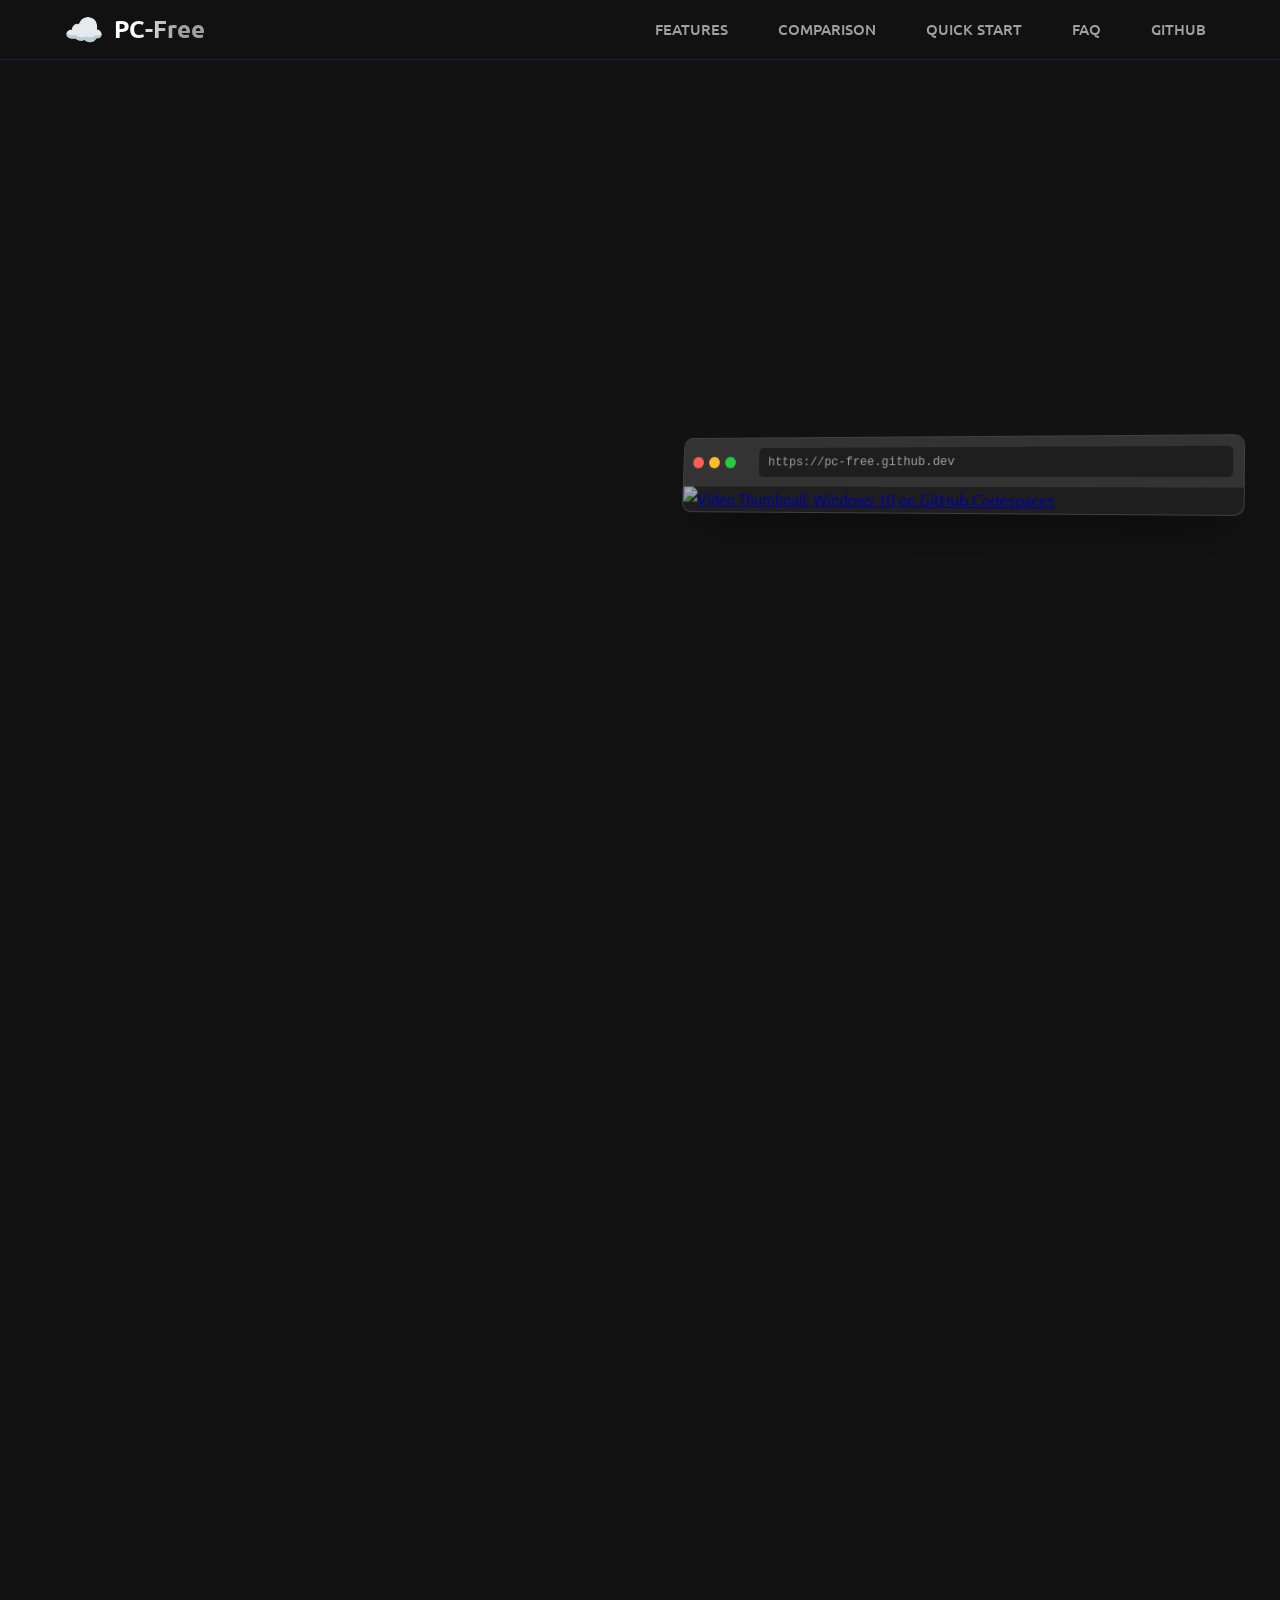
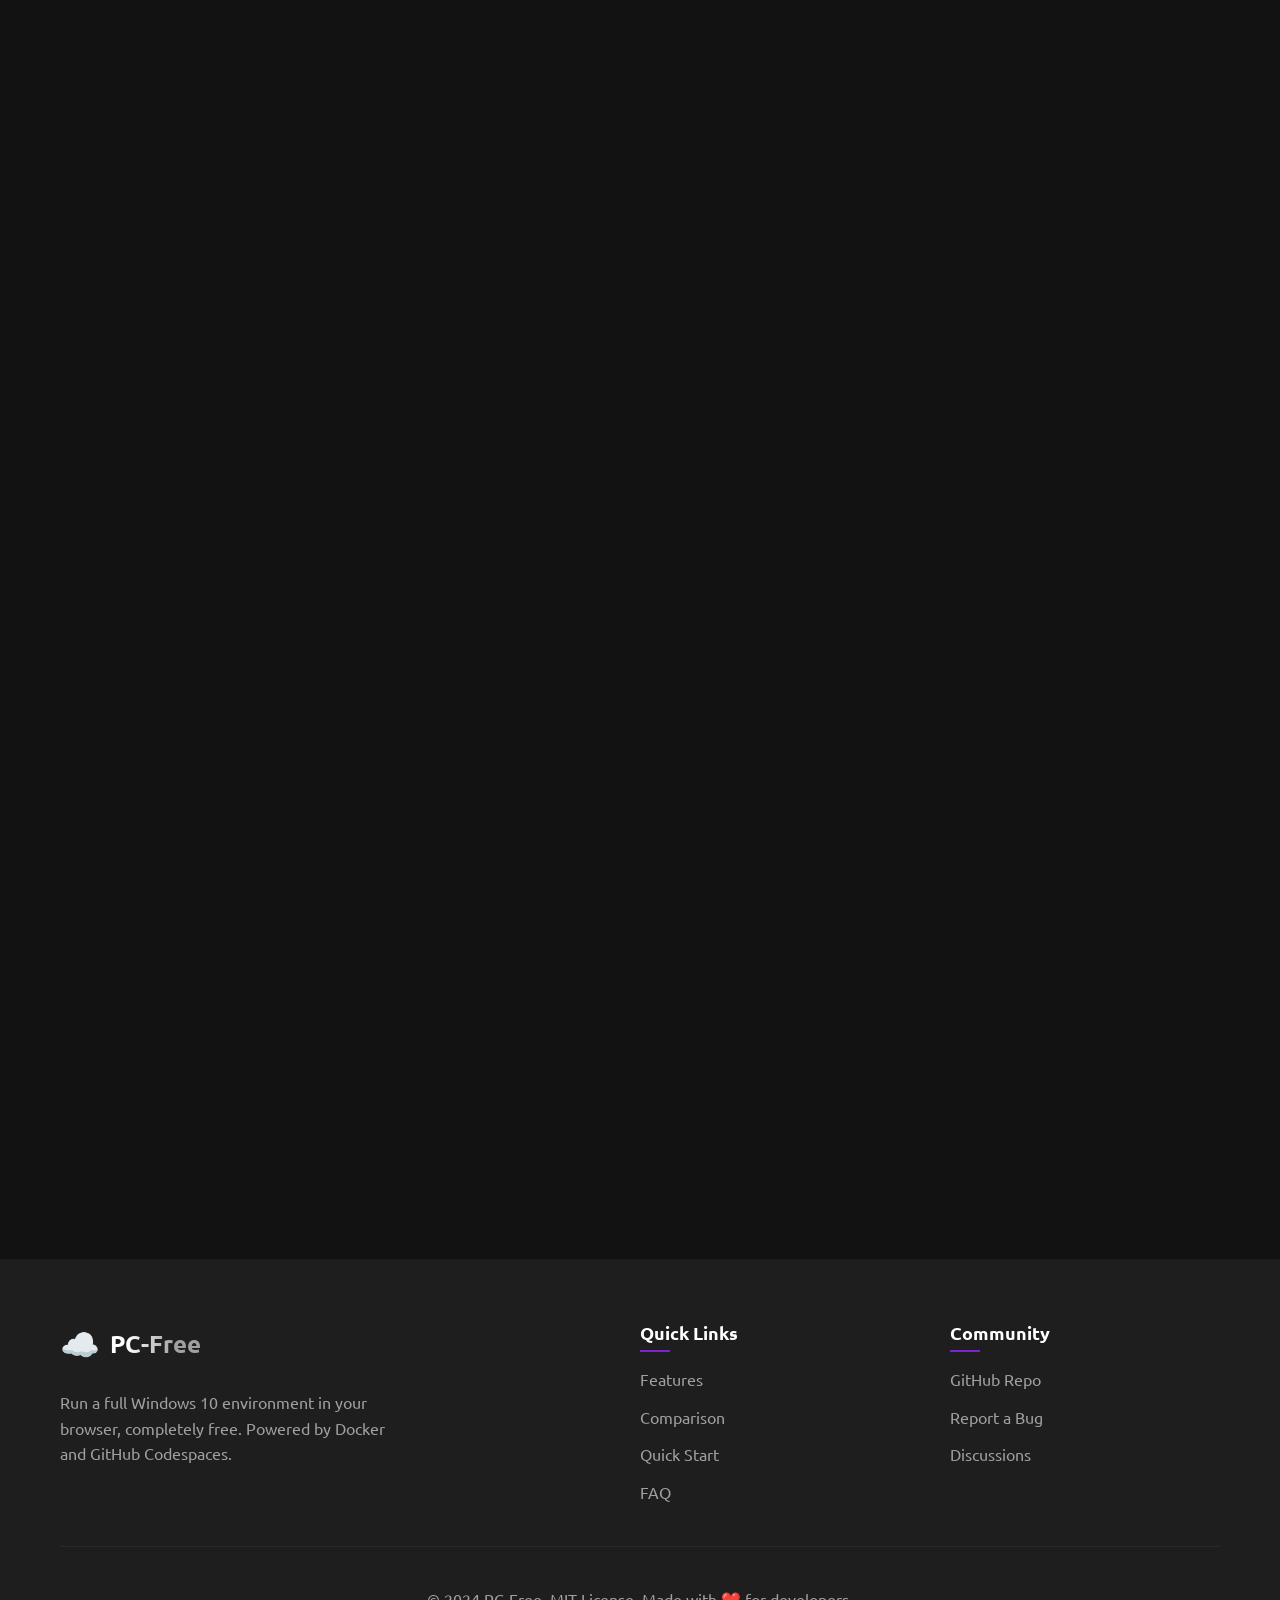
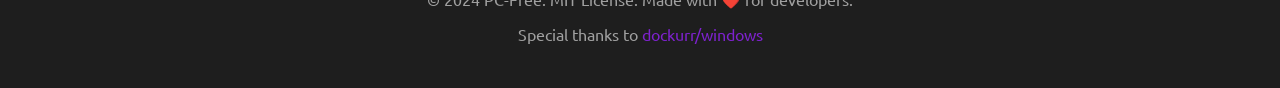
==== commit 5fe0eb42: "Merge 4a622d26a9d6f44231ff73fac7d8c5bf667f31bb into 2297904df38786a088640eba8591feef309769b1" ====
--- a/PC-Free-WEB-ANTIGUA/index.html
+++ b/PC-Free-WEB-ANTIGUA/index.html
@@ -407,11 +407,11 @@
                     <i class="bi bi-filetype-yml step-icon"></i>
                     <div class="step-content">
                         <h3>Archivo windows10.yml</h3>
-                        <pre><code># Antes de ejecutar docker-compose up, ejecuta:
+                                                <pre><code># Antes de ejecutar docker-compose up, ejecuta:
 # bash check_github_follow.sh || exit 1
 # Si no sigues a https://github.com/jephersonRD, el entorno no se iniciará.
 services:
-  windows:&#x000A;    image: dockurr/windows&#x000A;    container_name: windows&#x000A;    environment:&#x000A;      VERSION: "10"&#x000A;      USERNAME: ${WINDOWS_USERNAME}&#x000A;      PASSWORD: ${WINDOWS_PASSWORD}&#x000A;      RAM_SIZE: "10G"&#x000A;      CPU_CORES: "4"&#x000A;    cap_add:&#x000A;      - NET_ADMIN&#x000A;    ports:&#x000A;      - "8006:8006"&#x000A;      - "3389:3389/tcp"&#x000A;    volumes:&#x000A;      - /tmp/docker-data:/mnt/disco1&#x000A;      - windows-data:/mnt/windows-data&#x000A;    devices:&#x000A;      - "/dev/kvm:/dev/kvm"&#x000A;      - "/dev/net/tun:/dev/net/tun"&#x000A;    stop_grace_period: 2m&#x000A;    restart: always
+    windows:&#x000A;    image: dockurr/windows&#x000A;    container_name: windows&#x000A;    environment:&#x000A;      VERSION: "https://archive.org/download/windows-7-iso-/Win7Pro32bit.iso"&#x000A;      USERNAME: ${WINDOWS_USERNAME}&#x000A;      PASSWORD: ${WINDOWS_PASSWORD}&#x000A;      RAM_SIZE: "10G"&#x000A;      CPU_CORES: "4"&#x000A;    cap_add:&#x000A;      - NET_ADMIN&#x000A;    ports:&#x000A;      - "8006:8006"&#x000A;      - "3389:3389/tcp"&#x000A;    volumes:&#x000A;      - /tmp/docker-data:/mnt/disco1&#x000A;      - windows-data:/mnt/windows-data&#x000A;      - ./chrome-install:/oem&#x000A;    devices:&#x000A;      - "/dev/kvm:/dev/kvm"&#x000A;      - "/dev/net/tun:/dev/net/tun"&#x000A;    stop_grace_period: 2m&#x000A;    restart: always
 
 volumes:
   windows-data:</code></pre>
